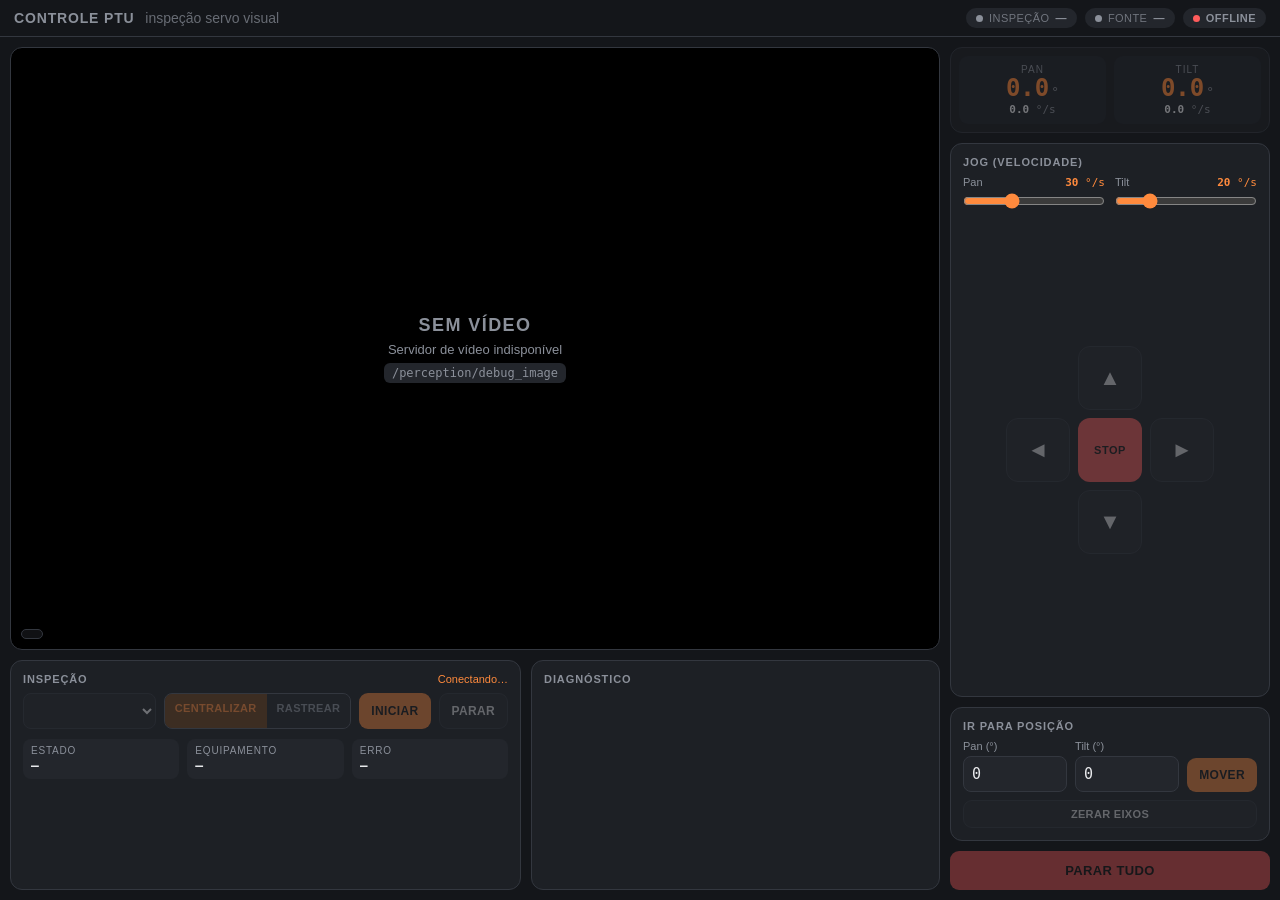
==== pantilt_web/web/index.html @ cf63d0f4 "Remove index.html file and all associated frontend code for PTU Control interface" ====
<!DOCTYPE html>
<html lang="pt-BR">
<head>
<meta charset="UTF-8">
<meta name="viewport" content="width=device-width, initial-scale=1.0">
<title>Controle PTU</title>
<link rel="stylesheet" href="css/style.css">
<script src="vendor/roslib.min.js"></script>
<script type="module" src="js/main.js"></script>
</head>
<body class="offline">

<header class="topbar">
  <h1>Controle PTU <span class="sub">inspeção servo visual</span></h1>
  <div class="pills">
    <div class="pill" id="state-pill" title="Estado do inspection_manager (/inspection/status)">
      <span class="dot"></span><span class="pill-label">Inspeção</span><span id="state-text">—</span>
    </div>
    <div class="pill" id="source-pill" title="Fonte de controle ativa (/ptu/control_source)">
      <span class="dot"></span><span class="pill-label">Fonte</span><span id="source-text">—</span>
    </div>
    <div class="pill" id="conn-pill" title="Conexão com o rosbridge">
      <span class="dot"></span><span id="conn-text">Offline</span>
    </div>
  </div>
</header>

<main class="layout">

  <!-- ============ Coluna esquerda: vídeo, inspeção e diagnóstico ============ -->
  <section class="left">

    <div class="card video-card">
      <img id="video" alt="Vídeo da câmera com detecções" draggable="false" hidden>
      <div class="video-placeholder" id="video-placeholder">
        <div class="ph-title">Sem vídeo</div>
        <div class="ph-reason" id="video-reason">Aguardando imagens</div>
        <code id="video-topic"></code>
      </div>
      <div class="auto-banner" id="auto-banner">
        <strong>MODO AUTOMÁTICO ATIVO</strong>
        <span id="auto-banner-detail"></span>
      </div>
      <div class="chip" id="det-chip" hidden><span id="det-count"></span></div>
    </div>

    <div class="bottom-row">

      <div class="card insp-card" id="insp-panel">
        <div class="card-title">
          <span>Inspeção</span>
          <span class="card-note" id="insp-note"></span>
        </div>
        <form id="insp-form" class="insp-form">
          <select id="insp-equipment" data-requires="manager" aria-label="Equipamento"></select>
          <div class="segmented no-select" role="radiogroup" aria-label="Modo">
            <input type="radio" name="insp-mode" id="insp-mode-center" data-requires="manager" checked>
            <label for="insp-mode-center" title="Centraliza e volta ao ocioso">Centralizar</label>
            <input type="radio" name="insp-mode" id="insp-mode-track" data-requires="manager">
            <label for="insp-mode-track" title="Centraliza e mantém o rastreamento até parar">Rastrear</label>
          </div>
          <button type="submit" class="btn" id="btn-insp-start">Iniciar</button>
          <button type="button" class="btn btn-ghost" id="btn-insp-stop" data-requires="manager">Parar</button>
        </form>
        <dl class="insp-status">
          <div><dt>Estado</dt><dd id="insp-state">—</dd></div>
          <div><dt>Equipamento</dt><dd id="insp-current">—</dd></div>
          <div><dt>Erro</dt><dd id="insp-error">—</dd></div>
        </dl>
        <div class="insp-message" id="insp-message"></div>
      </div>

      <div class="card diag-card">
        <div class="card-title">
          <span>Diagnóstico</span>
          <span class="card-note" id="err-count"></span>
        </div>
        <div class="log-list" id="log-list"></div>
      </div>

    </div>
  </section>

  <!-- ============ Coluna direita: controle manual ============ -->
  <section class="right no-select">

    <div class="card telem-card" id="telemetry">
      <div class="telem-box">
        <div class="telem-axis">Pan</div>
        <div class="telem-val"><span id="pan-pos">0.0</span><small>°</small></div>
        <div class="telem-vel"><b id="pan-vel">0.0</b> °/s</div>
      </div>
      <div class="telem-box">
        <div class="telem-axis">Tilt</div>
        <div class="telem-val"><span id="tilt-pos">0.0</span><small>°</small></div>
        <div class="telem-vel"><b id="tilt-vel">0.0</b> °/s</div>
      </div>
    </div>

    <div class="card jog-card">
      <div class="card-title"><span>Jog (velocidade)</span></div>
      <div class="speed-row">
        <label>Pan <span><b id="speed-pan-lbl">30</b> °/s</span>
          <input type="range" id="speed-pan">
        </label>
        <label>Tilt <span><b id="speed-tilt-lbl">20</b> °/s</span>
          <input type="range" id="speed-tilt">
        </label>
      </div>
      <div class="jog-grid">
        <span></span>
        <button type="button" class="jog-btn" data-axis="tilt" data-dir="1" data-requires="ros" draggable="false" aria-label="Tilt positivo">▲</button>
        <span></span>
        <button type="button" class="jog-btn" data-axis="pan" data-dir="-1" data-requires="ros" draggable="false" aria-label="Pan negativo">◄</button>
        <button type="button" class="jog-btn stop" id="btn-stop" data-requires="ros" draggable="false">STOP</button>
        <button type="button" class="jog-btn" data-axis="pan" data-dir="1" data-requires="ros" draggable="false" aria-label="Pan positivo">►</button>
        <span></span>
        <button type="button" class="jog-btn" data-axis="tilt" data-dir="-1" data-requires="ros" draggable="false" aria-label="Tilt negativo">▼</button>
        <span></span>
      </div>
    </div>

    <div class="card pos-card">
      <div class="card-title"><span>Ir para posição</span></div>
      <form id="pos-form" class="pos-form">
        <label class="field">Pan (°)<input type="number" id="pos-pan" value="0" step="1"></label>
        <label class="field">Tilt (°)<input type="number" id="pos-tilt" value="0" step="1"></label>
        <button type="submit" class="btn" data-requires="ros">Mover</button>
      </form>
      <button type="button" class="btn btn-ghost btn-sm" id="btn-zero" data-requires="ros">Zerar eixos</button>
    </div>

    <button type="button" class="btn btn-danger btn-stop-all" id="btn-stop-all" data-requires="ros">Parar tudo</button>

  </section>
</main>

<div class="toast" id="toast"></div>

</body>
</html>
---- pantilt_web/web/css/style.css ----
/* Interface web do pan-tilt.
   Layout paisagem que ocupa exatamente a janela (sem scroll da página);
   só a lista de diagnóstico rola internamente. */

:root {
  --bg: #14161a;
  --panel: #1d2025;
  --panel-2: #23262c;
  --line: #33373f;
  --text: #e8e9ec;
  --text-dim: #8b909a;
  --accent: #ff8a3d;
  --accent-dim: #6b431f;
  --good: #3ddc84;
  --bad: #ff5c5c;
  --info: #5cb8ff;
  --mono: 'SF Mono', 'Consolas', 'Menlo', monospace;

  --gap: 10px;
  --pad: 12px;
  --radius: 12px;
  --jog: clamp(42px, 7.2vh, 64px);
  --right-w: clamp(290px, 25vw, 360px);
  --bottom-h: clamp(150px, 26vh, 230px);
}

* { box-sizing: border-box; }
[hidden] { display: none !important; }

html, body {
  margin: 0;
  height: 100%;
  background: var(--bg);
  color: var(--text);
  font-family: -apple-system, BlinkMacSystemFont, 'Segoe UI', Roboto, sans-serif;
  font-size: 14px;
  -webkit-tap-highlight-color: transparent;
}

body {
  height: 100vh;
  height: 100dvh;
  overflow: hidden;
  display: grid;
  grid-template-rows: auto minmax(0, 1fr);
  /* Nada de seleção acidental na tela de controle; campos e log reativam abaixo */
  -webkit-user-select: none;
  user-select: none;
}

input, select, .log-list, .insp-message {
  -webkit-user-select: text;
  user-select: text;
}

/* ---------------- Cabeçalho ---------------- */
.topbar {
  display: flex;
  align-items: center;
  justify-content: space-between;
  gap: var(--gap);
  padding: 8px 14px;
  border-bottom: 1px solid var(--line);
  transition: border-color .2s ease;
}
.topbar h1 {
  margin: 0;
  font-size: 14px;
  font-weight: 700;
  letter-spacing: .06em;
  text-transform: uppercase;
  color: var(--text-dim);
  white-space: nowrap;
}
.topbar h1 .sub {
  font-weight: 400;
  text-transform: none;
  letter-spacing: 0;
  margin-left: 6px;
  opacity: .7;
}
.pills { display: flex; gap: 8px; }
.pill {
  font-size: 11px;
  font-weight: 700;
  letter-spacing: .04em;
  text-transform: uppercase;
  padding: 4px 10px;
  border-radius: 20px;
  display: flex;
  align-items: center;
  gap: 6px;
  background: var(--panel-2);
  color: var(--text-dim);
  white-space: nowrap;
}
.pill-label { font-weight: 400; opacity: .75; }
.dot {
  width: 7px;
  height: 7px;
  border-radius: 50%;
  background: var(--text-dim);
  flex-shrink: 0;
}

#conn-pill .dot { background: var(--bad); }
#conn-pill.on { color: var(--good); }
#conn-pill.on .dot { background: var(--good); box-shadow: 0 0 6px var(--good); }

#source-pill[data-source="web"] { color: var(--good); }
#source-pill[data-source="web"] .dot { background: var(--good); }
#source-pill[data-source="auto"] { color: var(--accent); }
#source-pill[data-source="auto"] .dot { background: var(--accent); }

#state-pill[data-state="SEARCHING"],
#state-pill[data-state="CENTERING"] { color: var(--accent); }
#state-pill[data-state="SEARCHING"] .dot,
#state-pill[data-state="CENTERING"] .dot { background: var(--accent); }
#state-pill[data-state="TRACKING"] { color: var(--info); }
#state-pill[data-state="TRACKING"] .dot { background: var(--info); }

/* ---------------- Grade principal ---------------- */
.layout {
  min-height: 0;
  display: grid;
  grid-template-columns: minmax(0, 1fr) var(--right-w);
  gap: var(--gap);
  padding: var(--gap);
}
.left {
  min-height: 0;
  display: grid;
  grid-template-rows: minmax(0, 1fr) var(--bottom-h);
  gap: var(--gap);
}
.bottom-row {
  min-height: 0;
  display: grid;
  grid-template-columns: minmax(0, 1.25fr) minmax(0, 1fr);
  gap: var(--gap);
}
.right {
  min-height: 0;
  display: flex;
  flex-direction: column;
  gap: var(--gap);
}

.card {
  background: var(--panel);
  border: 1px solid var(--line);
  border-radius: var(--radius);
  padding: var(--pad);
  min-height: 0;
}
.card-title {
  font-size: 11px;
  font-weight: 700;
  letter-spacing: .08em;
  text-transform: uppercase;
  color: var(--text-dim);
  margin-bottom: 8px;
  display: flex;
  justify-content: space-between;
  align-items: baseline;
  gap: 8px;
}
.card-note {
  font-weight: 400;
  text-transform: none;
  letter-spacing: 0;
  text-align: right;
  overflow: hidden;
  text-overflow: ellipsis;
  white-space: nowrap;
}

/* ---------------- Botões ---------------- */
.btn {
  padding: 10px 12px;
  border: none;
  border-radius: 9px;
  font: inherit;
  font-weight: 700;
  font-size: 12px;
  letter-spacing: .03em;
  text-transform: uppercase;
  cursor: pointer;
  color: #14161a;
  background: var(--accent);
  transition: transform .05s ease, filter .1s ease;
}
.btn:active:not(:disabled) { transform: scale(0.97); filter: brightness(0.9); }
.btn:disabled { opacity: .35; cursor: not-allowed; }
.btn-ghost { background: var(--panel-2); color: var(--text); border: 1px solid var(--line); }
.btn-danger { background: var(--bad); color: #1a1a1a; }
.btn-sm { padding: 7px 10px; font-size: 11px; }
button:focus { outline: none; }
button:focus-visible { outline: 2px solid var(--accent); outline-offset: 2px; }

/* ---------------- Vídeo ---------------- */
.video-card {
  position: relative;
  padding: 0;
  overflow: hidden;
  background: #000;
  display: flex;
  align-items: center;
  justify-content: center;
}
#video {
  width: 100%;
  height: 100%;
  object-fit: contain;
  display: block;
  -webkit-user-drag: none;
}
.video-placeholder {
  text-align: center;
  color: var(--text-dim);
  display: flex;
  flex-direction: column;
  gap: 6px;
  align-items: center;
}
.ph-title { font-size: 18px; font-weight: 700; letter-spacing: .08em; text-transform: uppercase; }
.ph-reason { font-size: 13px; }
.video-placeholder code {
  font-family: var(--mono);
  font-size: 12px;
  background: var(--panel-2);
  padding: 3px 8px;
  border-radius: 6px;
}

.auto-banner {
  position: absolute;
  top: 0;
  left: 0;
  right: 0;
  display: none;
  align-items: center;
  justify-content: center;
  gap: 12px;
  padding: 8px 12px;
  background: rgba(255, 138, 61, .92);
  color: #14161a;
  font-size: 14px;
  letter-spacing: .06em;
  animation: pulse 1.4s ease-in-out infinite;
}
.auto-banner span { font-weight: 600; letter-spacing: 0; }
body.autonomous .auto-banner { display: flex; }
body.autonomous .video-card { border-color: var(--accent); }
body.autonomous .topbar { border-bottom-color: var(--accent); }
@keyframes pulse { 50% { opacity: .7; } }

.chip {
  position: absolute;
  left: 10px;
  bottom: 10px;
  font-size: 11px;
  font-weight: 700;
  padding: 4px 10px;
  border-radius: 20px;
  background: rgba(20, 22, 26, .8);
  border: 1px solid var(--line);
}

/* ---------------- Inspeção ---------------- */
.insp-card { display: flex; flex-direction: column; }
.insp-card.unavailable .card-note { color: var(--accent); }
.insp-form {
  display: grid;
  grid-template-columns: minmax(0, 1fr) auto auto auto;
  gap: 8px;
}
.insp-form select {
  min-width: 0;
  padding: 8px;
  background: var(--panel-2);
  border: 1px solid var(--line);
  border-radius: 8px;
  color: var(--text);
  font: inherit;
}
.insp-form select:disabled { opacity: .4; }

.segmented {
  display: flex;
  border: 1px solid var(--line);
  border-radius: 8px;
  overflow: hidden;
}
.segmented input { position: absolute; opacity: 0; pointer-events: none; }
.segmented label {
  padding: 8px 10px;
  font-size: 11px;
  font-weight: 700;
  text-transform: uppercase;
  letter-spacing: .03em;
  color: var(--text-dim);
  background: var(--panel-2);
  cursor: pointer;
}
.segmented input:checked + label { background: var(--accent-dim); color: var(--accent); }
.segmented input:disabled + label { opacity: .4; cursor: not-allowed; }

.insp-status {
  margin: 10px 0 0;
  display: grid;
  grid-template-columns: repeat(3, minmax(0, 1fr));
  gap: 8px;
}
.insp-status div { background: var(--panel-2); border-radius: 8px; padding: 6px 8px; min-width: 0; }
.insp-status dt { font-size: 10px; letter-spacing: .08em; text-transform: uppercase; color: var(--text-dim); }
.insp-status dd {
  margin: 2px 0 0;
  font-family: var(--mono);
  font-size: 13px;
  font-weight: 600;
  overflow: hidden;
  text-overflow: ellipsis;
  white-space: nowrap;
}
#insp-state[data-state="SEARCHING"], #insp-state[data-state="CENTERING"] { color: var(--accent); }
#insp-state[data-state="TRACKING"] { color: var(--info); }
.insp-message {
  margin-top: 6px;
  font-size: 12px;
  color: var(--text-dim);
  min-height: 0;
  overflow: hidden;
  text-overflow: ellipsis;
  white-space: nowrap;
}

/* ---------------- Diagnóstico ---------------- */
.diag-card { display: flex; flex-direction: column; }
.log-list {
  flex: 1;
  min-height: 0;
  overflow-y: auto;
  display: flex;
  flex-direction: column;
  gap: 5px;
}
.log-empty { color: var(--text-dim); font-size: 12px; }
.log-entry {
  font-size: 12px;
  font-family: var(--mono);
  padding: 5px 8px;
  border-radius: 6px;
  background: var(--panel-2);
  display: flex;
  gap: 8px;
  border-left: 3px solid var(--good);
}
.log-entry .log-time { color: var(--text-dim); flex-shrink: 0; }
.log-entry.is-error { border-left-color: var(--bad); }
.log-entry.is-boot { border-left-color: var(--accent); }

/* ---------------- Telemetria ---------------- */
.telem-card {
  display: grid;
  grid-template-columns: 1fr 1fr;
  gap: 8px;
  padding: 8px;
  transition: opacity .2s ease;
}
.telem-card.stale { opacity: .45; }
.telem-box { background: var(--panel-2); border-radius: 9px; padding: 8px; text-align: center; }
.telem-axis { font-size: 10px; letter-spacing: .1em; text-transform: uppercase; color: var(--text-dim); }
.telem-val { font-family: var(--mono); font-size: 24px; font-weight: 600; color: var(--accent); line-height: 1.15; }
.telem-val small { font-size: 13px; color: var(--text-dim); font-weight: 400; margin-left: 2px; }
.telem-vel { font-family: var(--mono); font-size: 11px; color: var(--text-dim); }
.telem-vel b { color: var(--text); font-weight: 600; }

/* ---------------- Jog ---------------- */
.jog-card {
  flex: 1;
  display: flex;
  flex-direction: column;
}
.speed-row { display: grid; grid-template-columns: 1fr 1fr; gap: 10px; }
.speed-row label {
  font-size: 11px;
  color: var(--text-dim);
  display: flex;
  flex-wrap: wrap;
  justify-content: space-between;
}
.speed-row label span { color: var(--accent); font-family: var(--mono); }
input[type=range] { width: 100%; margin: 4px 0 0; accent-color: var(--accent); }

.jog-grid {
  flex: 1;
  display: grid;
  grid-template-columns: repeat(3, var(--jog));
  grid-template-rows: repeat(3, var(--jog));
  gap: 8px;
  justify-content: center;
  align-content: center;
  margin-top: 8px;
}
/* Botões de controle: sem seleção, menu de contexto, arraste ou gestos de rolagem */
.jog-btn {
  width: var(--jog);
  height: var(--jog);
  border-radius: 12px;
  border: 1px solid var(--line);
  background: var(--panel-2);
  color: var(--text);
  font-size: calc(var(--jog) * .34);
  font-weight: 700;
  display: flex;
  align-items: center;
  justify-content: center;
  cursor: pointer;
  -webkit-user-select: none;
  user-select: none;
  -webkit-touch-callout: none;
  -webkit-user-drag: none;
  touch-action: none;
}
.jog-btn.pressed { background: var(--accent-dim); border-color: var(--accent); color: var(--accent); }
.jog-btn.stop {
  background: var(--bad);
  color: #1a1a1a;
  font-size: 11px;
  letter-spacing: .05em;
  border: none;
}
.jog-btn.stop:active:not(:disabled) { filter: brightness(0.85); }
.jog-btn:disabled { opacity: .35; cursor: not-allowed; }

.no-select, .no-select button, .no-select label {
  -webkit-user-select: none;
  user-select: none;
  -webkit-touch-callout: none;
}

/* ---------------- Posição ---------------- */
.pos-form {
  display: grid;
  grid-template-columns: 1fr 1fr auto;
  gap: 8px;
  align-items: end;
  margin-bottom: 8px;
}
.field { font-size: 11px; color: var(--text-dim); display: flex; flex-direction: column; gap: 4px; }
.field input {
  width: 100%;
  padding: 8px;
  background: var(--panel-2);
  border: 1px solid var(--line);
  border-radius: 8px;
  color: var(--text);
  font-family: var(--mono);
  font-size: 15px;
}
.field input:focus, .insp-form select:focus { outline: none; border-color: var(--accent); }
#btn-zero { width: 100%; }

.btn-stop-all { width: 100%; padding: 12px; font-size: 13px; }

/* ---------------- Toast ---------------- */
.toast {
  position: fixed;
  bottom: 16px;
  left: 50%;
  transform: translateX(-50%);
  background: var(--panel-2);
  border: 1px solid var(--line);
  color: var(--text);
  padding: 10px 16px;
  border-radius: 10px;
  font-size: 13px;
  opacity: 0;
  pointer-events: none;
  transition: opacity .2s ease, transform .2s ease;
  max-width: 90%;
  text-align: center;
  z-index: 10;
}
.toast.show { opacity: 1; transform: translateX(-50%) translateY(-6px); }
.toast.good { border-color: var(--good); }
.toast.bad { border-color: var(--bad); }

/* ---------------- Telas baixas (notebook 1366×768 com barra do navegador) ---------------- */
@media (max-height: 760px) {
  :root { --gap: 8px; --pad: 9px; }
  .topbar { padding: 6px 12px; }
  .telem-val { font-size: 20px; }
  .card-title { margin-bottom: 6px; }
  .btn { padding: 8px 10px; }
  .field input { padding: 6px 8px; font-size: 14px; }
  .insp-status { margin-top: 6px; }
  .btn-stop-all { padding: 10px; }
}

/* ---------------- Telas estreitas: uma coluna, com scroll (fora do alvo) ---------------- */
@media (max-width: 900px) {
  body { height: auto; overflow: auto; }
  .topbar { flex-wrap: wrap; }
  .layout { grid-template-columns: 1fr; }
  .left { grid-template-rows: auto auto; }
  .video-card { aspect-ratio: 4 / 3; }
  .bottom-row { grid-template-columns: 1fr; }
  .diag-card { height: 200px; }
  :root { --jog: 60px; }
}
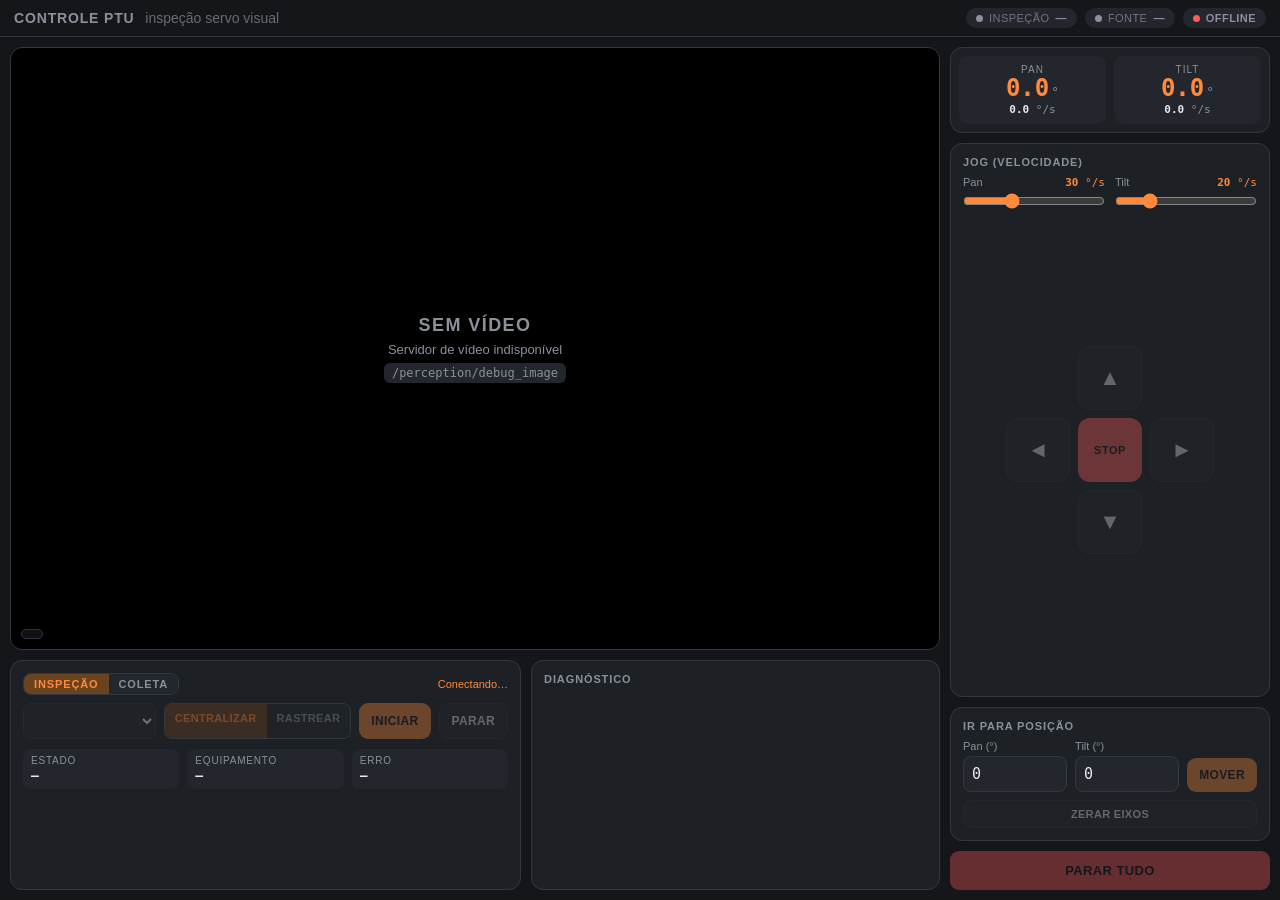
==== commit 30f72345: "feat: add dataset collection launch file and web interface for capture_node - Introduced `dataset.la" ====
--- a/pantilt_web/web/index.html
+++ b/pantilt_web/web/index.html
@@ -42,32 +42,66 @@
         <span id="auto-banner-detail"></span>
       </div>
       <div class="chip" id="det-chip" hidden><span id="det-count"></span></div>
+      <div class="chip rec-chip" id="rec-chip" title="Gravação do capture_node em andamento" hidden>
+        <span class="rec-dot">●</span> REC <span id="rec-time"></span>
+      </div>
     </div>
 
     <div class="bottom-row">
 
       <div class="card insp-card" id="insp-panel">
         <div class="card-title">
-          <span>Inspeção</span>
-          <span class="card-note" id="insp-note"></span>
+          <div class="tabs" role="tablist" aria-label="Painel">
+            <button type="button" class="tab" role="tab" data-tab="inspecao">Inspeção</button>
+            <button type="button" class="tab" role="tab" data-tab="coleta">Coleta<span class="tab-rec" id="tab-rec" title="Gravando" hidden>●</span></button>
+          </div>
+          <span class="card-note" id="insp-note" data-tab-panel="inspecao"></span>
+          <span class="card-note" id="cap-note" data-tab-panel="coleta"></span>
         </div>
-        <form id="insp-form" class="insp-form">
-          <select id="insp-equipment" data-requires="manager" aria-label="Equipamento"></select>
-          <div class="segmented no-select" role="radiogroup" aria-label="Modo">
-            <input type="radio" name="insp-mode" id="insp-mode-center" data-requires="manager" checked>
-            <label for="insp-mode-center" title="Centraliza e volta ao ocioso">Centralizar</label>
-            <input type="radio" name="insp-mode" id="insp-mode-track" data-requires="manager">
-            <label for="insp-mode-track" title="Centraliza e mantém o rastreamento até parar">Rastrear</label>
-          </div>
-          <button type="submit" class="btn" id="btn-insp-start">Iniciar</button>
-          <button type="button" class="btn btn-ghost" id="btn-insp-stop" data-requires="manager">Parar</button>
-        </form>
-        <dl class="insp-status">
-          <div><dt>Estado</dt><dd id="insp-state">—</dd></div>
-          <div><dt>Equipamento</dt><dd id="insp-current">—</dd></div>
-          <div><dt>Erro</dt><dd id="insp-error">—</dd></div>
-        </dl>
-        <div class="insp-message" id="insp-message"></div>
+
+        <!-- Aba Inspeção: inspection_manager -->
+        <div class="tab-panel" data-tab-panel="inspecao">
+          <form id="insp-form" class="insp-form">
+            <select id="insp-equipment" data-requires="manager" aria-label="Equipamento"></select>
+            <div class="segmented no-select" role="radiogroup" aria-label="Modo">
+              <input type="radio" name="insp-mode" id="insp-mode-center" data-requires="manager" checked>
+              <label for="insp-mode-center" title="Centraliza e volta ao ocioso">Centralizar</label>
+              <input type="radio" name="insp-mode" id="insp-mode-track" data-requires="manager">
+              <label for="insp-mode-track" title="Centraliza e mantém o rastreamento até parar">Rastrear</label>
+            </div>
+            <button type="submit" class="btn" id="btn-insp-start">Iniciar</button>
+            <button type="button" class="btn btn-ghost" id="btn-insp-stop" data-requires="manager">Parar</button>
+          </form>
+          <dl class="insp-status">
+            <div><dt>Estado</dt><dd id="insp-state">—</dd></div>
+            <div><dt>Equipamento</dt><dd id="insp-current">—</dd></div>
+            <div><dt>Erro</dt><dd id="insp-error">—</dd></div>
+          </dl>
+          <div class="insp-message" id="insp-message"></div>
+        </div>
+
+        <!-- Aba Coleta: capture_node (vídeos para o dataset) -->
+        <div class="tab-panel" data-tab-panel="coleta" hidden>
+          <form id="cap-form" class="cap-form">
+            <input type="text" id="cap-session" placeholder="Sessão (ex.: mesa janela tarde)" maxlength="60"
+                   autocomplete="off" required aria-label="Nome da sessão">
+            <label class="toggle" title="Mantém o pan-tilt varrendo durante a gravação (scan_node)">
+              <input type="checkbox" id="cap-scan" checked><span>Varredura</span>
+            </label>
+            <label class="cap-speed" title="Velocidade da varredura; 0 = padrão do scan_node">
+              <input type="number" id="cap-speed" value="0" min="0" step="1" aria-label="Velocidade da varredura"><span>°/s</span>
+            </label>
+            <button type="submit" class="btn" id="btn-cap-start">Gravar</button>
+            <button type="button" class="btn btn-ghost" id="btn-cap-stop">Parar</button>
+          </form>
+          <dl class="insp-status cap-status">
+            <div><dt>Estado</dt><dd id="cap-state">—</dd></div>
+            <div><dt>Tempo</dt><dd id="cap-time">—</dd></div>
+            <div><dt>Quadros</dt><dd id="cap-frames">—</dd></div>
+            <div><dt>Arquivo</dt><dd id="cap-file">—</dd></div>
+          </dl>
+          <div class="insp-message" id="cap-message"></div>
+        </div>
       </div>
 
       <div class="card diag-card">
--- a/pantilt_web/web/css/style.css
+++ b/pantilt_web/web/css/style.css
@@ -266,10 +266,48 @@
   background: rgba(20, 22, 26, .8);
   border: 1px solid var(--line);
 }
+.rec-chip {
+  left: auto;
+  bottom: auto;
+  top: 10px;
+  right: 10px;
+  font-family: var(--mono);
+  color: var(--bad);
+  border-color: var(--bad);
+}
+.rec-dot { animation: pulse 1.4s ease-in-out infinite; }
+
+/* ---------------- Abas (Inspeção | Coleta) ---------------- */
+.insp-card .card-title { align-items: center; }
+.tabs {
+  display: flex;
+  flex-shrink: 0;
+  border: 1px solid var(--line);
+  border-radius: 8px;
+  overflow: hidden;
+}
+.tab {
+  display: flex;
+  align-items: center;
+  gap: 5px;
+  padding: 4px 10px;
+  border: none;
+  font: inherit;
+  font-size: 11px;
+  font-weight: 700;
+  letter-spacing: .08em;
+  text-transform: uppercase;
+  color: var(--text-dim);
+  background: var(--panel-2);
+  cursor: pointer;
+}
+.tab[aria-selected="true"] { background: var(--accent-dim); color: var(--accent); }
+.tab-rec { color: var(--bad); animation: pulse 1.4s ease-in-out infinite; }
+.tab-panel { display: flex; flex-direction: column; min-height: 0; }
 
 /* ---------------- Inspeção ---------------- */
 .insp-card { display: flex; flex-direction: column; }
-.insp-card.unavailable .card-note { color: var(--accent); }
+.insp-card.unavailable #insp-note, .card-note.warn { color: var(--accent); }
 .insp-form {
   display: grid;
   grid-template-columns: minmax(0, 1fr) auto auto auto;
@@ -335,6 +373,59 @@
   white-space: nowrap;
 }
 
+.insp-message.bad { color: var(--bad); }
+
+/* ---------------- Coleta de dataset ---------------- */
+.cap-form {
+  display: grid;
+  grid-template-columns: minmax(0, 1fr) auto auto auto auto;
+  gap: 8px;
+}
+.cap-form input[type="text"] {
+  min-width: 0;
+  padding: 8px;
+  background: var(--panel-2);
+  border: 1px solid var(--line);
+  border-radius: 8px;
+  color: var(--text);
+  font: inherit;
+}
+.cap-form input[type="text"]:disabled, .cap-speed input:disabled { opacity: .4; }
+.cap-form input:focus { outline: none; border-color: var(--accent); }
+.toggle {
+  display: flex;
+  align-items: center;
+  gap: 6px;
+  padding: 0 10px;
+  border: 1px solid var(--line);
+  border-radius: 8px;
+  background: var(--panel-2);
+  font-size: 11px;
+  font-weight: 700;
+  letter-spacing: .03em;
+  text-transform: uppercase;
+  color: var(--text-dim);
+  cursor: pointer;
+}
+.toggle input { margin: 0; accent-color: var(--accent); }
+.toggle:has(input:checked) { color: var(--accent); }
+.toggle:has(input:disabled) { opacity: .4; cursor: not-allowed; }
+.cap-speed { display: flex; align-items: center; gap: 4px; font-size: 11px; color: var(--text-dim); }
+.cap-speed input {
+  width: 52px;
+  padding: 8px 6px;
+  background: var(--panel-2);
+  border: 1px solid var(--line);
+  border-radius: 8px;
+  color: var(--text);
+  font-family: var(--mono);
+  font-size: 13px;
+}
+.cap-status { grid-template-columns: minmax(0, 1.3fr) minmax(0, .7fr) minmax(0, 1fr) minmax(0, 1.6fr); }
+#cap-state[data-state="recording"] { color: var(--bad); }
+#cap-state[data-state="scanning"] { color: var(--accent); }
+#cap-frames.warn { color: var(--accent); }
+
 /* ---------------- Diagnóstico ---------------- */
 .diag-card { display: flex; flex-direction: column; }
 .log-list {
@@ -496,6 +587,8 @@
   .btn { padding: 8px 10px; }
   .field input { padding: 6px 8px; font-size: 14px; }
   .insp-status { margin-top: 6px; }
+  .tab { padding: 3px 8px; }
+  .cap-form input[type="text"], .cap-speed input { padding: 6px 8px; }
   .btn-stop-all { padding: 10px; }
 }
 
@@ -507,6 +600,9 @@
   .left { grid-template-rows: auto auto; }
   .video-card { aspect-ratio: 4 / 3; }
   .bottom-row { grid-template-columns: 1fr; }
+  .cap-form { grid-template-columns: auto auto minmax(0, 1fr) minmax(0, 1fr); }
+  .cap-form input[type="text"] { grid-column: 1 / -1; }
+  .cap-status { grid-template-columns: repeat(2, minmax(0, 1fr)); }
   .diag-card { height: 200px; }
   :root { --jog: 60px; }
 }
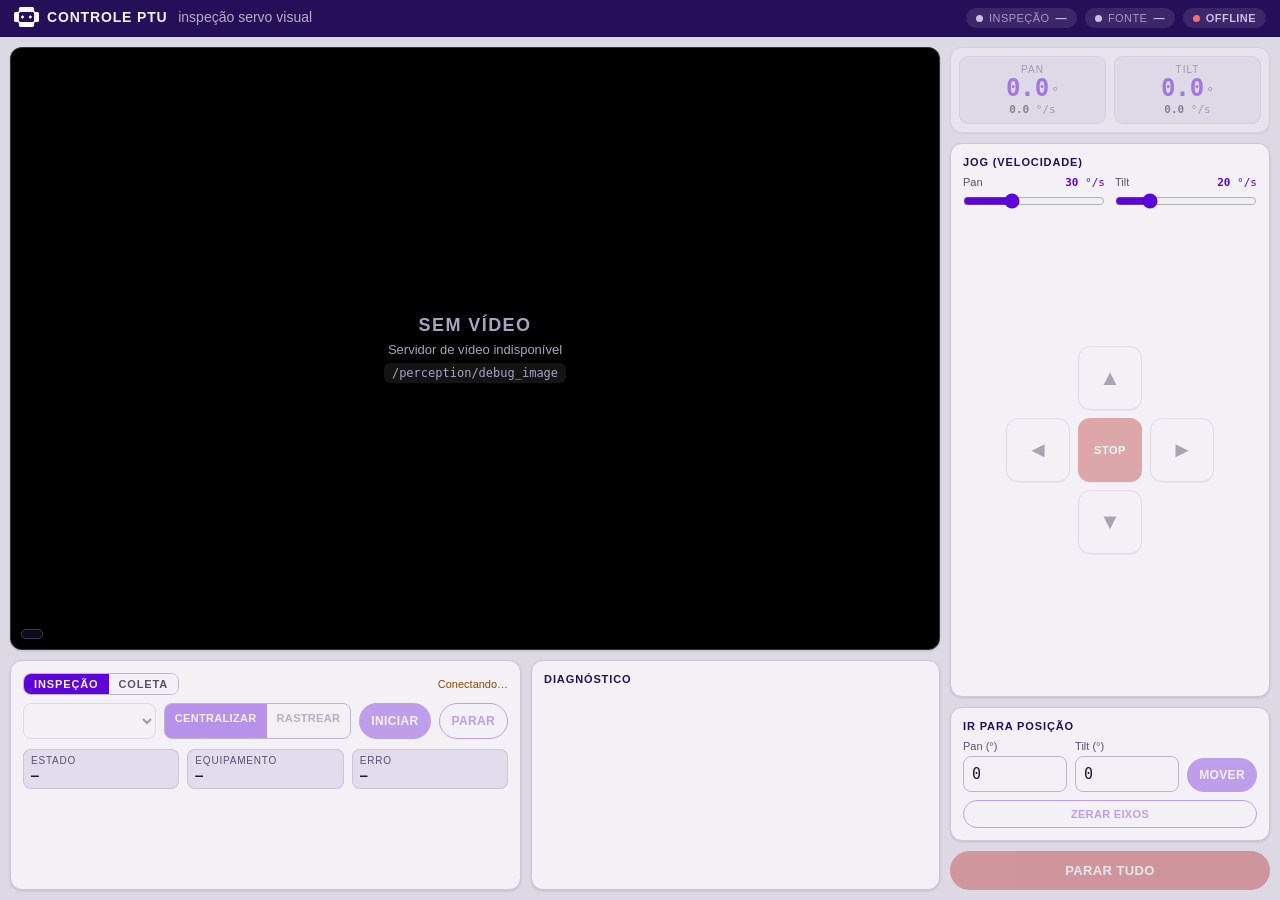
==== commit be374c18: "feat: update styles and layout for NAPI Robótica branding, add logo to header" ====
--- a/pantilt_web/web/index.html
+++ b/pantilt_web/web/index.html
@@ -5,13 +5,14 @@
 <meta name="viewport" content="width=device-width, initial-scale=1.0">
 <title>Controle PTU</title>
 <link rel="stylesheet" href="css/style.css">
+<link rel="icon" href="simples-roxo-escuro.png">
 <script src="vendor/roslib.min.js"></script>
 <script type="module" src="js/main.js"></script>
 </head>
 <body class="offline">
 
 <header class="topbar">
-  <h1>Controle PTU <span class="sub">inspeção servo visual</span></h1>
+  <h1><img class="brand-logo" src="simples-roxo-escuro.png" alt="NAPI Robótica">Controle PTU <span class="sub">inspeção servo visual</span></h1>
   <div class="pills">
     <div class="pill" id="state-pill" title="Estado do inspection_manager (/inspection/status)">
       <span class="dot"></span><span class="pill-label">Inspeção</span><span id="state-text">—</span>
--- a/pantilt_web/web/css/style.css
+++ b/pantilt_web/web/css/style.css
@@ -1,19 +1,31 @@
 /* Interface web do pan-tilt.
    Layout paisagem que ocupa exatamente a janela (sem scroll da página);
-   só a lista de diagnóstico rola internamente. */
+   só a lista de diagnóstico rola internamente.
+   Identidade visual da NAPI Robótica Paraná (napirobotica.com.br): roxo nos
+   controles; o laranja fica reservado ao modo autônomo.
+   Três níveis de superfície, sem branco puro: fundo (mais escuro) < card
+   (mais claro) > caixa de leitura (rebaixada, com contorno). Campos editáveis
+   e botões de jog ficam na cor do card, com borda mais forte. Todo texto tem
+   contraste de pelo menos 4,5:1 sobre o card e sobre a caixa de leitura. */
 
 :root {
-  --bg: #14161a;
-  --panel: #1d2025;
-  --panel-2: #23262c;
-  --line: #33373f;
-  --text: #e8e9ec;
-  --text-dim: #8b909a;
-  --accent: #ff8a3d;
-  --accent-dim: #6b431f;
-  --good: #3ddc84;
-  --bad: #ff5c5c;
-  --info: #5cb8ff;
+  --bg: #dcd8e4;               /* fundo da página */
+  --panel: #f3f1f6;            /* cards e campos editáveis */
+  --panel-2: #e2dcec;          /* caixas de leitura: estado, telemetria, log */
+  --line: #cdc4dc;             /* bordas de cards e caixas */
+  --control-line: #bdb4cd;     /* bordas de campos, abas e jog */
+  --shadow: 0 1px 2px rgba(38, 15, 89, .08), 0 1px 3px rgba(38, 15, 89, .06);
+  --text: #1c1a33;
+  --text-dim: #565170;
+  --primary: #5d04d9;          /* controles: botões, abas, foco, sliders */
+  --primary-dark: #260f59;     /* cabeçalho e títulos */
+  --primary-soft: #ece1fa;     /* hover dos botões de contorno */
+  --on-primary: #f2f2ee;       /* texto sobre roxo */
+  --accent: #fd9214;           /* modo autônomo: fundos e bordas */
+  --accent-text: #8f4a00;      /* modo autônomo em texto sobre fundo claro */
+  --good: #0f6b3e;
+  --bad: #b71c1c;
+  --info: #155a9e;
   --mono: 'SF Mono', 'Consolas', 'Menlo', monospace;
 
   --gap: 10px;
@@ -32,7 +44,7 @@
   height: 100%;
   background: var(--bg);
   color: var(--text);
-  font-family: -apple-system, BlinkMacSystemFont, 'Segoe UI', Roboto, sans-serif;
+  font-family: 'Inter', -apple-system, BlinkMacSystemFont, 'Segoe UI', Roboto, sans-serif;
   font-size: 14px;
   -webkit-tap-highlight-color: transparent;
 }
@@ -60,8 +72,15 @@
   justify-content: space-between;
   gap: var(--gap);
   padding: 8px 14px;
-  border-bottom: 1px solid var(--line);
+  background: var(--primary-dark);
+  border-bottom: 1px solid var(--primary-dark);
   transition: border-color .2s ease;
+  /* tokens claros para as pílulas sobre o roxo */
+  --text-dim: #c9bfe3;
+  --panel-2: rgba(255, 255, 255, .1);
+  --good: #4ade80;
+  --bad: #ff6b6b;
+  --info: #8ecbff;
 }
 .topbar h1 {
   margin: 0;
@@ -69,8 +88,16 @@
   font-weight: 700;
   letter-spacing: .06em;
   text-transform: uppercase;
-  color: var(--text-dim);
+  color: var(--on-primary);
   white-space: nowrap;
+}
+/* logo da NAPI em branco: o miolo do PNG é transparente */
+.brand-logo {
+  height: 20px;
+  width: auto;
+  vertical-align: middle;
+  margin: -3px 8px 0 0;
+  filter: brightness(0) invert(1);
 }
 .topbar h1 .sub {
   font-weight: 400;
@@ -150,6 +177,7 @@
   background: var(--panel);
   border: 1px solid var(--line);
   border-radius: var(--radius);
+  box-shadow: var(--shadow);
   padding: var(--pad);
   min-height: 0;
 }
@@ -158,7 +186,7 @@
   font-weight: 700;
   letter-spacing: .08em;
   text-transform: uppercase;
-  color: var(--text-dim);
+  color: var(--primary-dark);
   margin-bottom: 8px;
   display: flex;
   justify-content: space-between;
@@ -166,6 +194,7 @@
   gap: 8px;
 }
 .card-note {
+  color: var(--text-dim);
   font-weight: 400;
   text-transform: none;
   letter-spacing: 0;
@@ -179,24 +208,26 @@
 .btn {
   padding: 10px 12px;
   border: none;
-  border-radius: 9px;
+  border-radius: 2rem;
   font: inherit;
   font-weight: 700;
   font-size: 12px;
   letter-spacing: .03em;
   text-transform: uppercase;
   cursor: pointer;
-  color: #14161a;
-  background: var(--accent);
-  transition: transform .05s ease, filter .1s ease;
-}
+  color: var(--on-primary);
+  background: var(--primary);
+  transition: transform .05s ease, filter .1s ease, background-color .15s ease;
+}
+.btn:hover:not(:disabled) { background: var(--text); }
 .btn:active:not(:disabled) { transform: scale(0.97); filter: brightness(0.9); }
 .btn:disabled { opacity: .35; cursor: not-allowed; }
-.btn-ghost { background: var(--panel-2); color: var(--text); border: 1px solid var(--line); }
-.btn-danger { background: var(--bad); color: #1a1a1a; }
+.btn-ghost { background: var(--panel); color: var(--primary); border: 1px solid var(--primary); }
+.btn-ghost:hover:not(:disabled) { background: var(--primary-soft); }
+.btn-danger, .btn-danger:hover:not(:disabled) { background: var(--bad); color: #fff; }
 .btn-sm { padding: 7px 10px; font-size: 11px; }
 button:focus { outline: none; }
-button:focus-visible { outline: 2px solid var(--accent); outline-offset: 2px; }
+button:focus-visible { outline: 2px solid var(--primary); outline-offset: 2px; }
 
 /* ---------------- Vídeo ---------------- */
 .video-card {
@@ -204,6 +235,12 @@
   padding: 0;
   overflow: hidden;
   background: #000;
+  /* tokens claros para o que fica sobre o vídeo */
+  --text: #f2f2ee;
+  --text-dim: #a9a3c2;
+  --panel-2: rgba(255, 255, 255, .08);
+  --line: rgba(255, 255, 255, .2);
+  --bad: #ff6b6b;
   display: flex;
   align-items: center;
   justify-content: center;
@@ -243,8 +280,8 @@
   justify-content: center;
   gap: 12px;
   padding: 8px 12px;
-  background: rgba(255, 138, 61, .92);
-  color: #14161a;
+  background: rgba(253, 146, 20, .92);
+  color: #0e1025;
   font-size: 14px;
   letter-spacing: .06em;
   animation: pulse 1.4s ease-in-out infinite;
@@ -263,7 +300,8 @@
   font-weight: 700;
   padding: 4px 10px;
   border-radius: 20px;
-  background: rgba(20, 22, 26, .8);
+  color: var(--text);
+  background: rgba(14, 16, 37, .8);
   border: 1px solid var(--line);
 }
 .rec-chip {
@@ -282,7 +320,7 @@
 .tabs {
   display: flex;
   flex-shrink: 0;
-  border: 1px solid var(--line);
+  border: 1px solid var(--control-line);
   border-radius: 8px;
   overflow: hidden;
 }
@@ -298,16 +336,17 @@
   letter-spacing: .08em;
   text-transform: uppercase;
   color: var(--text-dim);
-  background: var(--panel-2);
+  background: var(--panel);
   cursor: pointer;
 }
-.tab[aria-selected="true"] { background: var(--accent-dim); color: var(--accent); }
+.tab[aria-selected="true"] { background: var(--primary); color: var(--on-primary); }
 .tab-rec { color: var(--bad); animation: pulse 1.4s ease-in-out infinite; }
+.tab[aria-selected="true"] .tab-rec { color: #ff9a9a; }
 .tab-panel { display: flex; flex-direction: column; min-height: 0; }
 
 /* ---------------- Inspeção ---------------- */
 .insp-card { display: flex; flex-direction: column; }
-.insp-card.unavailable #insp-note, .card-note.warn { color: var(--accent); }
+.insp-card.unavailable #insp-note, .card-note.warn { color: var(--accent-text); }
 .insp-form {
   display: grid;
   grid-template-columns: minmax(0, 1fr) auto auto auto;
@@ -316,8 +355,8 @@
 .insp-form select {
   min-width: 0;
   padding: 8px;
-  background: var(--panel-2);
-  border: 1px solid var(--line);
+  background: var(--panel);
+  border: 1px solid var(--control-line);
   border-radius: 8px;
   color: var(--text);
   font: inherit;
@@ -326,7 +365,7 @@
 
 .segmented {
   display: flex;
-  border: 1px solid var(--line);
+  border: 1px solid var(--control-line);
   border-radius: 8px;
   overflow: hidden;
 }
@@ -338,10 +377,10 @@
   text-transform: uppercase;
   letter-spacing: .03em;
   color: var(--text-dim);
-  background: var(--panel-2);
+  background: var(--panel);
   cursor: pointer;
 }
-.segmented input:checked + label { background: var(--accent-dim); color: var(--accent); }
+.segmented input:checked + label { background: var(--primary); color: var(--on-primary); }
 .segmented input:disabled + label { opacity: .4; cursor: not-allowed; }
 
 .insp-status {
@@ -350,7 +389,14 @@
   grid-template-columns: repeat(3, minmax(0, 1fr));
   gap: 8px;
 }
-.insp-status div { background: var(--panel-2); border-radius: 8px; padding: 6px 8px; min-width: 0; }
+/* caixas de leitura: contorno por box-shadow para não mudar o tamanho */
+.insp-status div {
+  background: var(--panel-2);
+  box-shadow: inset 0 0 0 1px var(--line);
+  border-radius: 8px;
+  padding: 6px 8px;
+  min-width: 0;
+}
 .insp-status dt { font-size: 10px; letter-spacing: .08em; text-transform: uppercase; color: var(--text-dim); }
 .insp-status dd {
   margin: 2px 0 0;
@@ -361,7 +407,7 @@
   text-overflow: ellipsis;
   white-space: nowrap;
 }
-#insp-state[data-state="SEARCHING"], #insp-state[data-state="CENTERING"] { color: var(--accent); }
+#insp-state[data-state="SEARCHING"], #insp-state[data-state="CENTERING"] { color: var(--accent-text); }
 #insp-state[data-state="TRACKING"] { color: var(--info); }
 .insp-message {
   margin-top: 6px;
@@ -384,22 +430,22 @@
 .cap-form input[type="text"] {
   min-width: 0;
   padding: 8px;
-  background: var(--panel-2);
-  border: 1px solid var(--line);
+  background: var(--panel);
+  border: 1px solid var(--control-line);
   border-radius: 8px;
   color: var(--text);
   font: inherit;
 }
 .cap-form input[type="text"]:disabled, .cap-speed input:disabled { opacity: .4; }
-.cap-form input:focus { outline: none; border-color: var(--accent); }
+.cap-form input:focus { outline: none; border-color: var(--primary); }
 .toggle {
   display: flex;
   align-items: center;
   gap: 6px;
   padding: 0 10px;
-  border: 1px solid var(--line);
-  border-radius: 8px;
-  background: var(--panel-2);
+  border: 1px solid var(--control-line);
+  border-radius: 8px;
+  background: var(--panel);
   font-size: 11px;
   font-weight: 700;
   letter-spacing: .03em;
@@ -407,15 +453,15 @@
   color: var(--text-dim);
   cursor: pointer;
 }
-.toggle input { margin: 0; accent-color: var(--accent); }
-.toggle:has(input:checked) { color: var(--accent); }
+.toggle input { margin: 0; accent-color: var(--primary); }
+.toggle:has(input:checked) { color: var(--primary); }
 .toggle:has(input:disabled) { opacity: .4; cursor: not-allowed; }
 .cap-speed { display: flex; align-items: center; gap: 4px; font-size: 11px; color: var(--text-dim); }
 .cap-speed input {
   width: 52px;
   padding: 8px 6px;
-  background: var(--panel-2);
-  border: 1px solid var(--line);
+  background: var(--panel);
+  border: 1px solid var(--control-line);
   border-radius: 8px;
   color: var(--text);
   font-family: var(--mono);
@@ -423,8 +469,8 @@
 }
 .cap-status { grid-template-columns: minmax(0, 1.3fr) minmax(0, .7fr) minmax(0, 1fr) minmax(0, 1.6fr); }
 #cap-state[data-state="recording"] { color: var(--bad); }
-#cap-state[data-state="scanning"] { color: var(--accent); }
-#cap-frames.warn { color: var(--accent); }
+#cap-state[data-state="scanning"] { color: var(--accent-text); }
+#cap-frames.warn { color: var(--accent-text); }
 
 /* ---------------- Diagnóstico ---------------- */
 .diag-card { display: flex; flex-direction: column; }
@@ -443,6 +489,7 @@
   padding: 5px 8px;
   border-radius: 6px;
   background: var(--panel-2);
+  box-shadow: inset 0 0 0 1px var(--line);
   display: flex;
   gap: 8px;
   border-left: 3px solid var(--good);
@@ -460,9 +507,15 @@
   transition: opacity .2s ease;
 }
 .telem-card.stale { opacity: .45; }
-.telem-box { background: var(--panel-2); border-radius: 9px; padding: 8px; text-align: center; }
+.telem-box {
+  background: var(--panel-2);
+  box-shadow: inset 0 0 0 1px var(--line);
+  border-radius: 9px;
+  padding: 8px;
+  text-align: center;
+}
 .telem-axis { font-size: 10px; letter-spacing: .1em; text-transform: uppercase; color: var(--text-dim); }
-.telem-val { font-family: var(--mono); font-size: 24px; font-weight: 600; color: var(--accent); line-height: 1.15; }
+.telem-val { font-family: var(--mono); font-size: 24px; font-weight: 600; color: var(--primary); line-height: 1.15; }
 .telem-val small { font-size: 13px; color: var(--text-dim); font-weight: 400; margin-left: 2px; }
 .telem-vel { font-family: var(--mono); font-size: 11px; color: var(--text-dim); }
 .telem-vel b { color: var(--text); font-weight: 600; }
@@ -481,8 +534,8 @@
   flex-wrap: wrap;
   justify-content: space-between;
 }
-.speed-row label span { color: var(--accent); font-family: var(--mono); }
-input[type=range] { width: 100%; margin: 4px 0 0; accent-color: var(--accent); }
+.speed-row label span { color: var(--primary); font-family: var(--mono); }
+input[type=range] { width: 100%; margin: 4px 0 0; accent-color: var(--primary); }
 
 .jog-grid {
   flex: 1;
@@ -499,8 +552,9 @@
   width: var(--jog);
   height: var(--jog);
   border-radius: 12px;
-  border: 1px solid var(--line);
-  background: var(--panel-2);
+  border: 1px solid var(--control-line);
+  background: var(--panel);
+  box-shadow: 0 1px 0 rgba(38, 15, 89, .12);
   color: var(--text);
   font-size: calc(var(--jog) * .34);
   font-weight: 700;
@@ -514,10 +568,10 @@
   -webkit-user-drag: none;
   touch-action: none;
 }
-.jog-btn.pressed { background: var(--accent-dim); border-color: var(--accent); color: var(--accent); }
+.jog-btn.pressed { background: var(--primary); border-color: var(--primary); color: var(--on-primary); box-shadow: none; }
 .jog-btn.stop {
   background: var(--bad);
-  color: #1a1a1a;
+  color: #fff;
   font-size: 11px;
   letter-spacing: .05em;
   border: none;
@@ -543,14 +597,14 @@
 .field input {
   width: 100%;
   padding: 8px;
-  background: var(--panel-2);
-  border: 1px solid var(--line);
+  background: var(--panel);
+  border: 1px solid var(--control-line);
   border-radius: 8px;
   color: var(--text);
   font-family: var(--mono);
   font-size: 15px;
 }
-.field input:focus, .insp-form select:focus { outline: none; border-color: var(--accent); }
+.field input:focus, .insp-form select:focus { outline: none; border-color: var(--primary); }
 #btn-zero { width: 100%; }
 
 .btn-stop-all { width: 100%; padding: 12px; font-size: 13px; }
@@ -561,8 +615,9 @@
   bottom: 16px;
   left: 50%;
   transform: translateX(-50%);
-  background: var(--panel-2);
+  background: var(--panel);
   border: 1px solid var(--line);
+  box-shadow: 0 4px 16px rgba(14, 16, 37, .15);
   color: var(--text);
   padding: 10px 16px;
   border-radius: 10px;
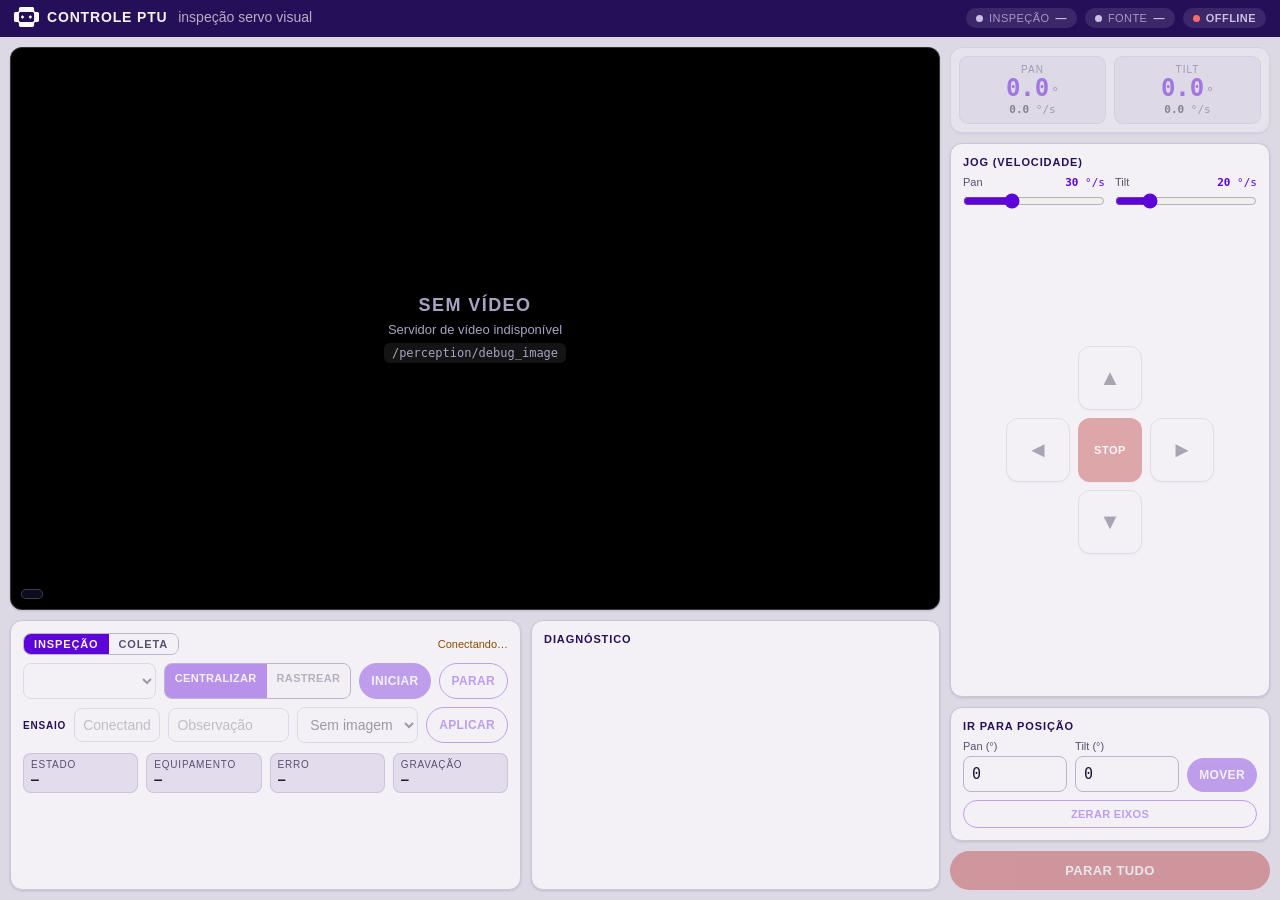
==== commit 0b2db870: "Add tests for analysis, plots, session, and snapshot writer; enhance web UI for experiment recording" ====
--- a/pantilt_web/web/index.html
+++ b/pantilt_web/web/index.html
@@ -46,6 +46,9 @@
       <div class="chip rec-chip" id="rec-chip" title="Gravação do capture_node em andamento" hidden>
         <span class="rec-dot">●</span> REC <span id="rec-time"></span>
       </div>
+      <div class="chip exp-chip" id="exp-chip" title="Gravação do experiment_recorder em andamento" hidden>
+        <span class="rec-dot">●</span> ENSAIO <span id="exp-chip-text"></span>
+      </div>
     </div>
 
     <div class="bottom-row">
@@ -73,10 +76,21 @@
             <button type="submit" class="btn" id="btn-insp-start">Iniciar</button>
             <button type="button" class="btn btn-ghost" id="btn-insp-stop" data-requires="manager">Parar</button>
           </form>
+          <!-- Bloco Ensaio: experiment_recorder (/experiment/configure e /experiment/status) -->
+          <form id="exp-form" class="exp-form">
+            <span class="exp-tag" title="Configuração das próximas gravações do experiment_recorder">Ensaio</span>
+            <input type="text" id="exp-label" maxlength="40" autocomplete="off"
+                   placeholder="Rótulo (ex.: degrau_kp0.8)" aria-label="Rótulo do ensaio">
+            <input type="text" id="exp-notes" maxlength="200" autocomplete="off"
+                   placeholder="Observação" aria-label="Observação do ensaio">
+            <select id="exp-image" aria-label="Modo de imagem"></select>
+            <button type="submit" class="btn btn-ghost" id="btn-exp-apply">Aplicar</button>
+          </form>
           <dl class="insp-status">
             <div><dt>Estado</dt><dd id="insp-state">—</dd></div>
             <div><dt>Equipamento</dt><dd id="insp-current">—</dd></div>
             <div><dt>Erro</dt><dd id="insp-error">—</dd></div>
+            <div><dt>Gravação</dt><dd id="exp-rec">—</dd></div>
           </dl>
           <div class="insp-message" id="insp-message"></div>
         </div>
--- a/pantilt_web/web/css/style.css
+++ b/pantilt_web/web/css/style.css
@@ -33,7 +33,7 @@
   --radius: 12px;
   --jog: clamp(42px, 7.2vh, 64px);
   --right-w: clamp(290px, 25vw, 360px);
-  --bottom-h: clamp(150px, 26vh, 230px);
+  --bottom-h: clamp(190px, 32vh, 270px);
 }
 
 * { box-sizing: border-box; }
@@ -314,6 +314,14 @@
   border-color: var(--bad);
 }
 .rec-dot { animation: pulse 1.4s ease-in-out infinite; }
+/* Ensaio: canto inferior direito (o topo é do banner de modo automático) */
+.exp-chip {
+  left: auto;
+  right: 10px;
+  font-family: var(--mono);
+  color: var(--bad);
+  border-color: var(--bad);
+}
 
 /* ---------------- Abas (Inspeção | Coleta) ---------------- */
 .insp-card .card-title { align-items: center; }
@@ -386,7 +394,7 @@
 .insp-status {
   margin: 10px 0 0;
   display: grid;
-  grid-template-columns: repeat(3, minmax(0, 1fr));
+  grid-template-columns: repeat(4, minmax(0, 1fr));
   gap: 8px;
 }
 /* caixas de leitura: contorno por box-shadow para não mudar o tamanho */
@@ -420,6 +428,37 @@
 }
 
 .insp-message.bad { color: var(--bad); }
+
+/* ---------------- Ensaio (experiment_recorder) ---------------- */
+.exp-form {
+  margin-top: 8px;
+  display: grid;
+  grid-template-columns: auto minmax(0, 1fr) minmax(0, 1.4fr) auto auto;
+  align-items: center;
+  gap: 8px;
+}
+.exp-tag {
+  font-size: 10px;
+  font-weight: 700;
+  letter-spacing: .08em;
+  text-transform: uppercase;
+  color: var(--primary-dark);
+}
+.exp-form input[type="text"], .exp-form select {
+  min-width: 0;
+  padding: 8px;
+  background: var(--panel);
+  border: 1px solid var(--control-line);
+  border-radius: 8px;
+  color: var(--text);
+  font: inherit;
+}
+.exp-form input:disabled, .exp-form select:disabled { opacity: .4; }
+.exp-form input:focus, .exp-form select:focus { outline: none; border-color: var(--primary); }
+/* configuração alterada e ainda não aplicada */
+.exp-form .btn-ghost.pending { background: var(--primary); color: var(--on-primary); }
+.exp-form .btn-ghost.pending:hover:not(:disabled) { background: var(--text); }
+#exp-rec[data-state="recording"] { color: var(--bad); }
 
 /* ---------------- Coleta de dataset ---------------- */
 .cap-form {
@@ -644,6 +683,8 @@
   .insp-status { margin-top: 6px; }
   .tab { padding: 3px 8px; }
   .cap-form input[type="text"], .cap-speed input { padding: 6px 8px; }
+  .exp-form { margin-top: 6px; }
+  .exp-form input[type="text"], .exp-form select { padding: 6px 8px; }
   .btn-stop-all { padding: 10px; }
 }
 
@@ -655,6 +696,9 @@
   .left { grid-template-rows: auto auto; }
   .video-card { aspect-ratio: 4 / 3; }
   .bottom-row { grid-template-columns: 1fr; }
+  .exp-form { grid-template-columns: auto minmax(0, 1fr) auto auto; grid-auto-flow: dense; }
+  #exp-notes { grid-column: 1 / -1; }
+  .insp-status { grid-template-columns: repeat(2, minmax(0, 1fr)); }
   .cap-form { grid-template-columns: auto auto minmax(0, 1fr) minmax(0, 1fr); }
   .cap-form input[type="text"] { grid-column: 1 / -1; }
   .cap-status { grid-template-columns: repeat(2, minmax(0, 1fr)); }
